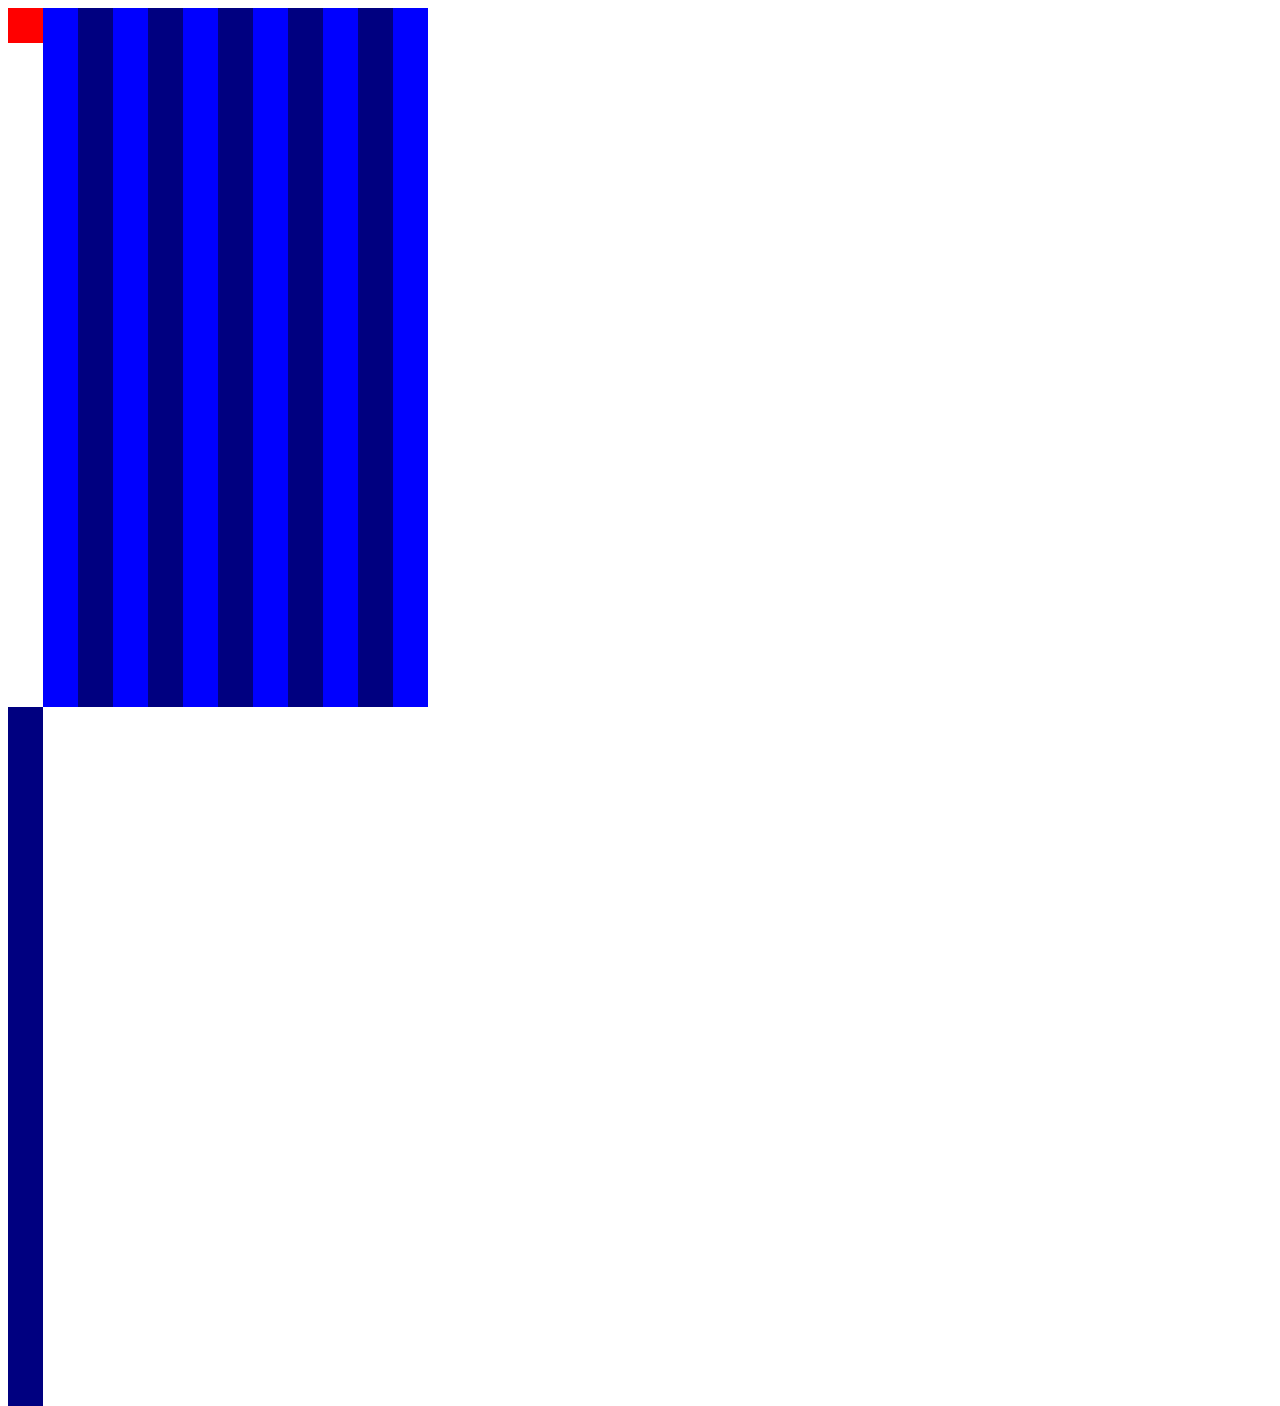
==== task2/index.html @ 0df5569f "task1 and task2" ====
<!DOCTYPE html>
<header>
    <link rel="stylesheet" href="style.css">
	<title>Koalas</title>
	<meta name="viewport" content="width=device-width, initial-scale=1.0"> 
	<meta charset="UTF-8">
</header>
<body>
    <div class="gridcontainer">
        <div class="redpiece"></div>
        <div class="lightcolumn"></div>
        <div class="darkcolumn"></div>
        <div class="lightcolumn"></div>
        <div class="darkcolumn"></div>
        <div class="lightcolumn"></div>
        <div class="darkcolumn"></div>
        <div class="lightcolumn"></div>
        <div class="darkcolumn"></div>
        <div class="lightcolumn"></div>
        <div class="darkcolumn"></div>
        <div class="lightcolumn"></div>
        <div class="darkcolumn"></div>
    </div>
</body>
</html>
---- task2/style.css ----
body {
    height:699px;
    width:420px;
    background-color: white;
}

.gridcontainer {
    display: grid;
    grid-template-columns: repeat(auto-fill, minmax(35px, 1fr));
    grid-template-rows: repeat(auto-fill, minmax(35px, 1fr));
}

.darkcolumn {
    height: 699px;
    background-color: navy;
}

.lightcolumn {
    height: 699px;
    background-color: blue;
}

.redpiece {
    grid-column-start: 1;
    grid-row-start: 1;
    background-color: red;
    height: 35px;
    width: 35px;

}
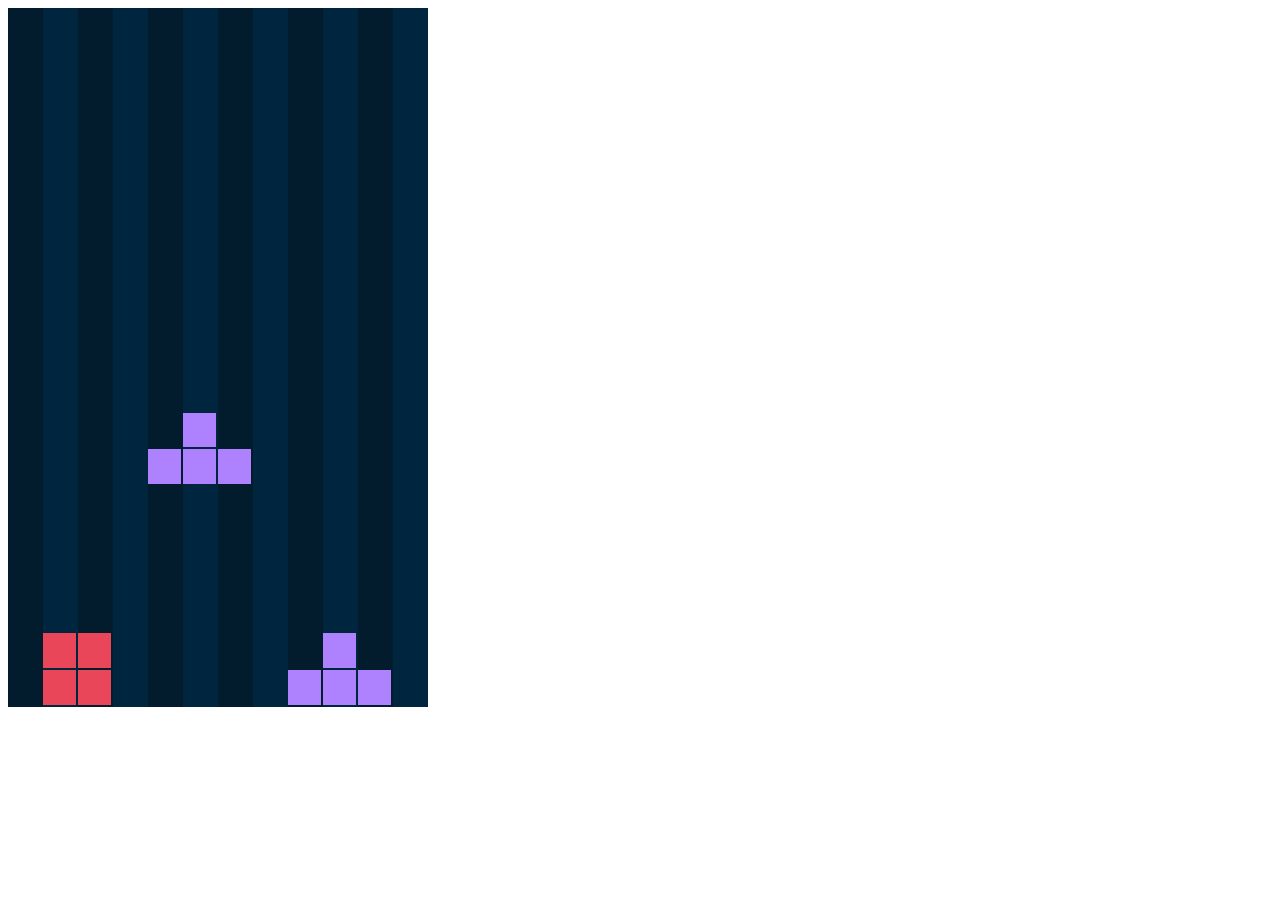
==== commit ab874774: "done" ====
--- a/task2/index.html
+++ b/task2/index.html
@@ -1,25 +1,44 @@
 <!DOCTYPE html>
 <header>
     <link rel="stylesheet" href="style.css">
-	<title>Koalas</title>
+	<title>Tetris</title>
 	<meta name="viewport" content="width=device-width, initial-scale=1.0"> 
 	<meta charset="UTF-8">
 </header>
 <body>
     <div class="gridcontainer">
-        <div class="redpiece"></div>
+        <div class="darkcolumn"></div>
+        <div class="lightcolumn">
+            <div class="upperredpiece"></div>
+            <div class="lowerredpiece"></div>
+        </div>
+        <div class="darkcolumn">
+            <div class="upperredpiece"></div>
+            <div class="lowerredpiece"></div>
+        </div>
         <div class="lightcolumn"></div>
-        <div class="darkcolumn"></div>
+        <div class="darkcolumn">
+            <div class="purplesquare1"></div>
+        </div>
+        <div class="lightcolumn">
+            <div class="purplesquare1"></div>
+            <div class="purplesquare2"></div>
+        </div>
+        <div class="darkcolumn">
+            <div class="purplesquare1"></div>
+        </div>
         <div class="lightcolumn"></div>
-        <div class="darkcolumn"></div>
+        <div class="darkcolumn">
+            <div class="purplesquare3"></div>
+        </div>
+        <div class="lightcolumn">
+            <div class="purplesquare3"></div>
+            <div class="purplesquare4"></div>
+        </div>
+        <div class="darkcolumn">
+            <div class="purplesquare3"></div>
+        </div>
         <div class="lightcolumn"></div>
-        <div class="darkcolumn"></div>
-        <div class="lightcolumn"></div>
-        <div class="darkcolumn"></div>
-        <div class="lightcolumn"></div>
-        <div class="darkcolumn"></div>
-        <div class="lightcolumn"></div>
-        <div class="darkcolumn"></div>
     </div>
 </body>
 </html>--- a/task2/style.css
+++ b/task2/style.css
@@ -7,24 +7,62 @@
 .gridcontainer {
     display: grid;
     grid-template-columns: repeat(auto-fill, minmax(35px, 1fr));
-    grid-template-rows: repeat(auto-fill, minmax(35px, 1fr));
 }
 
 .darkcolumn {
+    display:grid;
     height: 699px;
-    background-color: navy;
+    grid-template-rows: repeat(auto-fill, minmax(35px, 1fr));
+    background-color: #021c2d;
 }
 
 .lightcolumn {
+    display: grid;
     height: 699px;
-    background-color: blue;
+    grid-template-rows: repeat(auto-fill, minmax(35px, 1fr));
+    background-color: #00263f;
 }
 
-.redpiece {
-    grid-column-start: 1;
-    grid-row-start: 1;
-    background-color: red;
+.upperredpiece {
+    grid-row-start: 18;
+    background-color: #e94659;
     height: 35px;
-    width: 35px;
+    width: 33px;
+}
 
-}+.lowerredpiece {
+    grid-row-start: 19;
+    background-color: #e94659;
+    height: 35px;
+    width: 33px;
+}
+
+.purplesquare1 {
+    grid-row-start: 13;
+    background-color: #ae81ff;
+    height: 35px;
+    width: 33px;
+}
+
+.purplesquare2 {
+    grid-row-start: 12;
+    background-color: #ae81ff;
+    height: 34px;
+    width: 33px;
+}
+
+.purplesquare3 {
+    grid-row-start: 19;
+    background-color: #ae81ff;
+    height: 35px;
+    width: 33px;
+}
+
+.purplesquare4 {
+    grid-row-start: 18;
+    background-color: #ae81ff;
+    height: 35px;
+    width: 33px;
+}
+
+/*#efe6ff WHITE COLOUR*/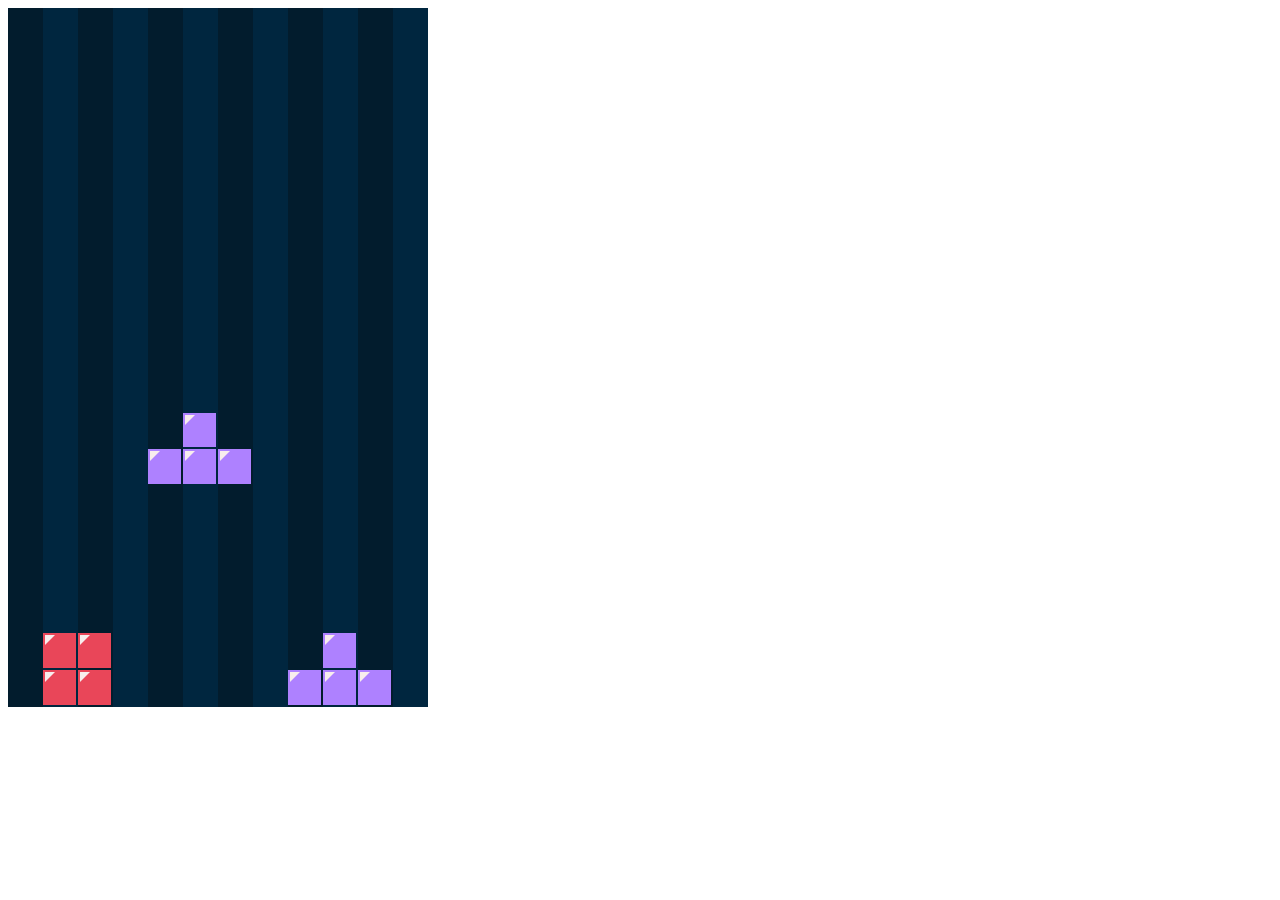
==== commit c9c9c9cc: "task 3 left" ====
--- a/task2/index.html
+++ b/task2/index.html
@@ -9,34 +9,58 @@
     <div class="gridcontainer">
         <div class="darkcolumn"></div>
         <div class="lightcolumn">
-            <div class="upperredpiece"></div>
-            <div class="lowerredpiece"></div>
+            <div class="upperredpiece">
+                <div class="triangle"></div>
+            </div>
+            <div class="lowerredpiece">
+                <div class="triangle"></div>
+            </div>
         </div>
         <div class="darkcolumn">
-            <div class="upperredpiece"></div>
-            <div class="lowerredpiece"></div>
+            <div class="upperredpiece">
+                <div class="triangle"></div>
+            </div>
+            <div class="lowerredpiece">
+                <div class="triangle"></div>
+            </div>
         </div>
         <div class="lightcolumn"></div>
         <div class="darkcolumn">
-            <div class="purplesquare1"></div>
+            <div class="purplesquare1">
+                <div class="triangle"></div>
+            </div>
         </div>
         <div class="lightcolumn">
-            <div class="purplesquare1"></div>
-            <div class="purplesquare2"></div>
+            <div class="purplesquare1">
+                <div class="triangle"></div>
+            </div>
+            <div class="purplesquare2">
+                <div class="triangle"></div>
+            </div>
         </div>
         <div class="darkcolumn">
-            <div class="purplesquare1"></div>
+            <div class="purplesquare1">
+                <div class="triangle"></div>
+            </div>
         </div>
         <div class="lightcolumn"></div>
         <div class="darkcolumn">
-            <div class="purplesquare3"></div>
+            <div class="purplesquare3">
+                <div class="triangle"></div>
+            </div>
         </div>
         <div class="lightcolumn">
-            <div class="purplesquare3"></div>
-            <div class="purplesquare4"></div>
+            <div class="purplesquare3">
+                <div class="triangle"></div>
+            </div>
+            <div class="purplesquare4">
+                <div class="triangle"></div>
+            </div>
         </div>
         <div class="darkcolumn">
-            <div class="purplesquare3"></div>
+            <div class="purplesquare3">
+                <div class="triangle"></div>
+            </div>
         </div>
         <div class="lightcolumn"></div>
     </div>
--- a/task2/style.css
+++ b/task2/style.css
@@ -65,4 +65,13 @@
     width: 33px;
 }
 
+
+.triangle {
+    width: 0;
+    height: 0;
+    margin: 2px;
+    border-top:10px solid rgb(248, 237, 237);
+    border-right: 10px solid transparent;
+ }
+
 /*#efe6ff WHITE COLOUR*/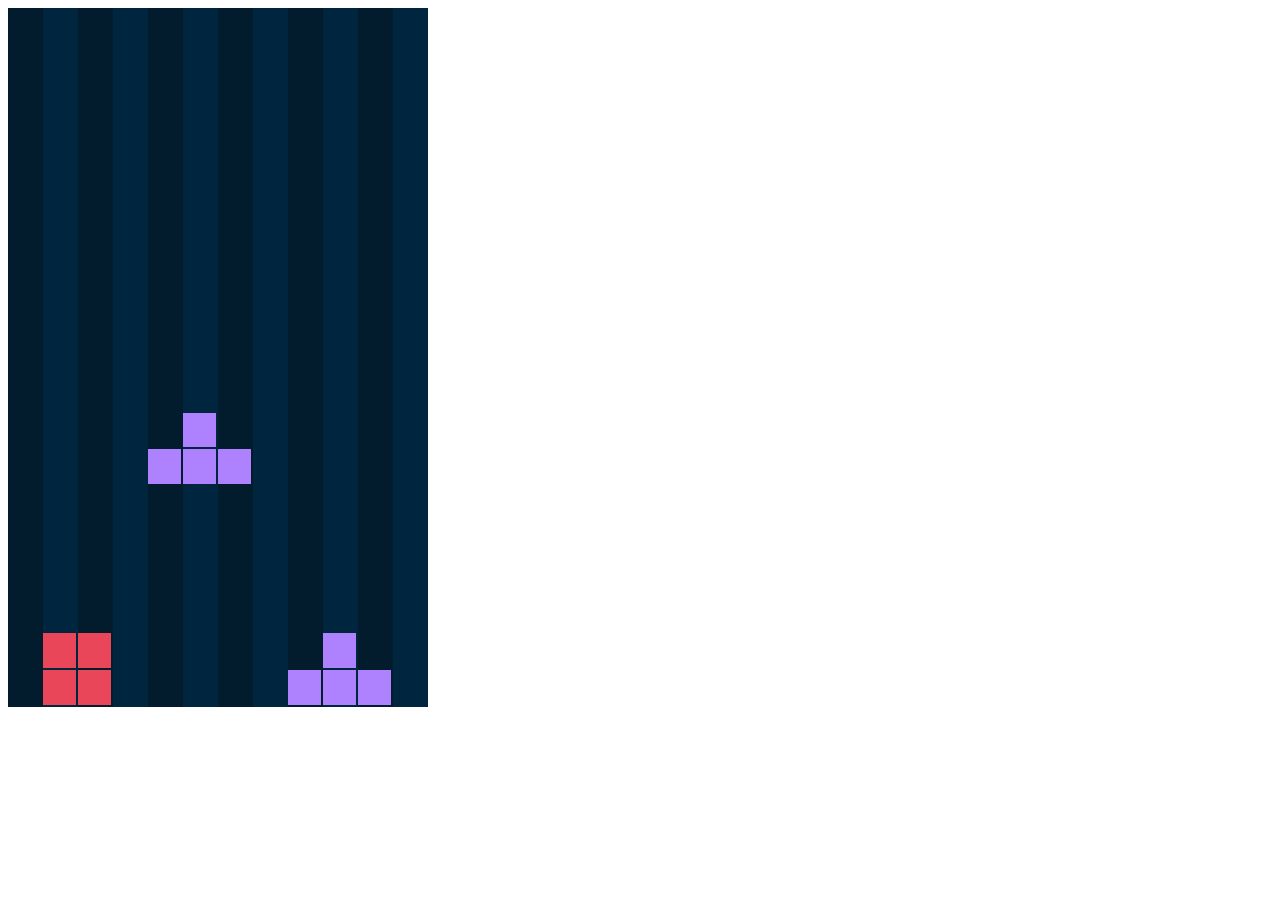
==== commit 7b1e7d36: "pulling master" ====
--- a/task2/index.html
+++ b/task2/index.html
@@ -1,66 +1,42 @@
 <!DOCTYPE html>
-<header>
+<head>
     <link rel="stylesheet" href="style.css">
 	<title>Tetris</title>
 	<meta name="viewport" content="width=device-width, initial-scale=1.0"> 
 	<meta charset="UTF-8">
-</header>
+</head>
 <body>
     <div class="gridcontainer">
         <div class="darkcolumn"></div>
         <div class="lightcolumn">
-            <div class="upperredpiece">
-                <div class="triangle"></div>
-            </div>
-            <div class="lowerredpiece">
-                <div class="triangle"></div>
-            </div>
+            <div class="upperredpiece"></div>
+            <div class="lowerredpiece"></div>
         </div>
         <div class="darkcolumn">
-            <div class="upperredpiece">
-                <div class="triangle"></div>
-            </div>
-            <div class="lowerredpiece">
-                <div class="triangle"></div>
-            </div>
+            <div class="upperredpiece"></div>
+            <div class="lowerredpiece"></div>
         </div>
         <div class="lightcolumn"></div>
         <div class="darkcolumn">
-            <div class="purplesquare1">
-                <div class="triangle"></div>
-            </div>
+            <div class="purplesquare1"></div>
         </div>
         <div class="lightcolumn">
-            <div class="purplesquare1">
-                <div class="triangle"></div>
-            </div>
-            <div class="purplesquare2">
-                <div class="triangle"></div>
-            </div>
+            <div class="purplesquare1"></div>
+            <div class="purplesquare2"></div>
         </div>
         <div class="darkcolumn">
-            <div class="purplesquare1">
-                <div class="triangle"></div>
-            </div>
+            <div class="purplesquare1"></div>
         </div>
         <div class="lightcolumn"></div>
         <div class="darkcolumn">
-            <div class="purplesquare3">
-                <div class="triangle"></div>
-            </div>
+            <div class="purplesquare3"></div>
         </div>
         <div class="lightcolumn">
-            <div class="purplesquare3">
-                <div class="triangle"></div>
-            </div>
-            <div class="purplesquare4">
-                <div class="triangle"></div>
-            </div>
+            <div class="purplesquare3"></div>
+            <div class="purplesquare4"></div>
         </div>
         <div class="darkcolumn">
-            <div class="purplesquare3">
-                <div class="triangle"></div>
-            </div>
+            <div class="purplesquare3"></div>
         </div>
         <div class="lightcolumn"></div>
     </div>
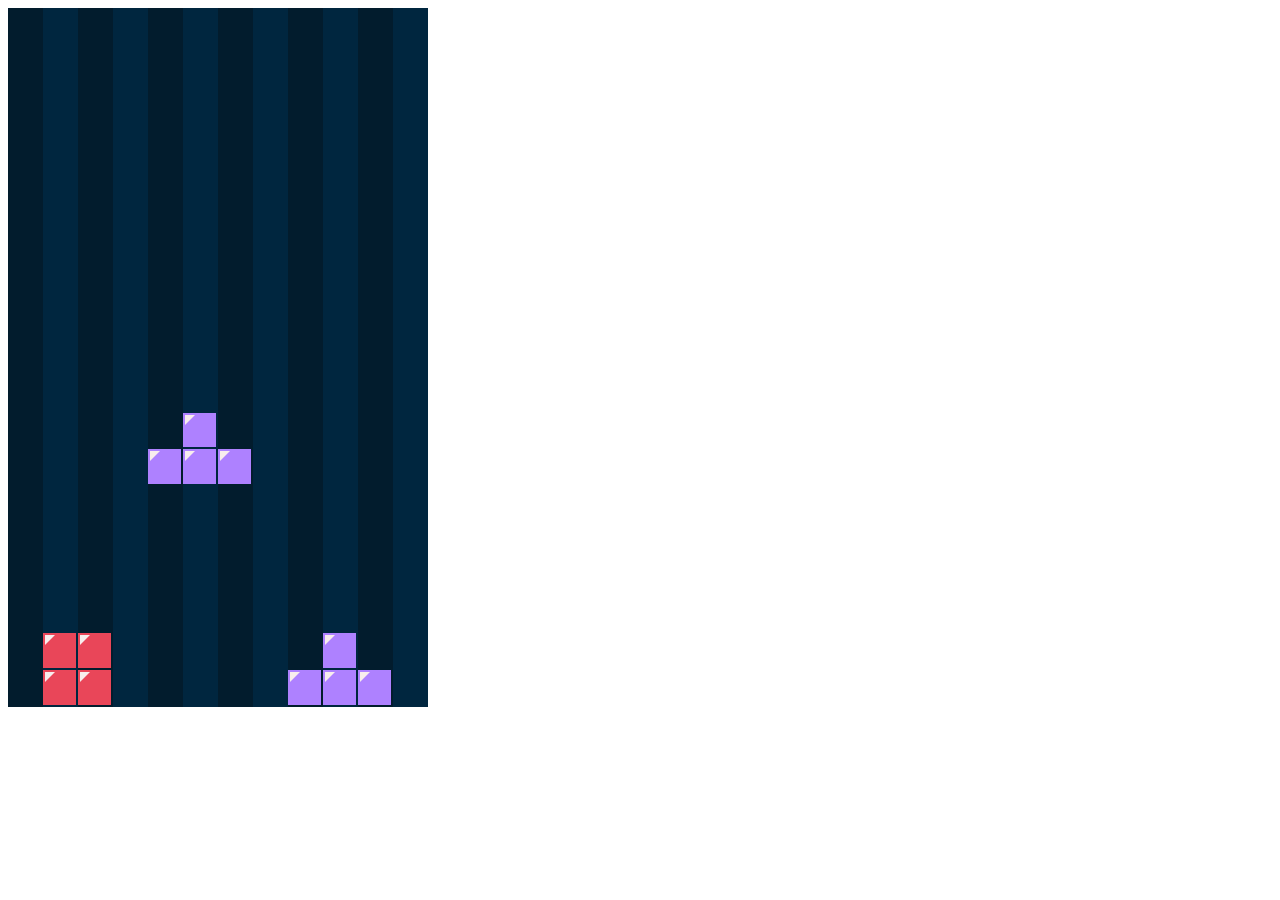
==== commit 85543825: "Merge branch 'master' of https://gitlab.cse.unsw.EDU.AU/COMP6080/21T1/students/z5160618/ass1" ====
--- a/task2/index.html
+++ b/task2/index.html
@@ -9,34 +9,58 @@
     <div class="gridcontainer">
         <div class="darkcolumn"></div>
         <div class="lightcolumn">
-            <div class="upperredpiece"></div>
-            <div class="lowerredpiece"></div>
+            <div class="upperredpiece">
+                <div class="triangle"></div>
+            </div>
+            <div class="lowerredpiece">
+                <div class="triangle"></div>
+            </div>
         </div>
         <div class="darkcolumn">
-            <div class="upperredpiece"></div>
-            <div class="lowerredpiece"></div>
+            <div class="upperredpiece">
+                <div class="triangle"></div>
+            </div>
+            <div class="lowerredpiece">
+                <div class="triangle"></div>
+            </div>
         </div>
         <div class="lightcolumn"></div>
         <div class="darkcolumn">
-            <div class="purplesquare1"></div>
+            <div class="purplesquare1">
+                <div class="triangle"></div>
+            </div>
         </div>
         <div class="lightcolumn">
-            <div class="purplesquare1"></div>
-            <div class="purplesquare2"></div>
+            <div class="purplesquare1">
+                <div class="triangle"></div>
+            </div>
+            <div class="purplesquare2">
+                <div class="triangle"></div>
+            </div>
         </div>
         <div class="darkcolumn">
-            <div class="purplesquare1"></div>
+            <div class="purplesquare1">
+                <div class="triangle"></div>
+            </div>
         </div>
         <div class="lightcolumn"></div>
         <div class="darkcolumn">
-            <div class="purplesquare3"></div>
+            <div class="purplesquare3">
+                <div class="triangle"></div>
+            </div>
         </div>
         <div class="lightcolumn">
-            <div class="purplesquare3"></div>
-            <div class="purplesquare4"></div>
+            <div class="purplesquare3">
+                <div class="triangle"></div>
+            </div>
+            <div class="purplesquare4">
+                <div class="triangle"></div>
+            </div>
         </div>
         <div class="darkcolumn">
-            <div class="purplesquare3"></div>
+            <div class="purplesquare3">
+                <div class="triangle"></div>
+            </div>
         </div>
         <div class="lightcolumn"></div>
     </div>
